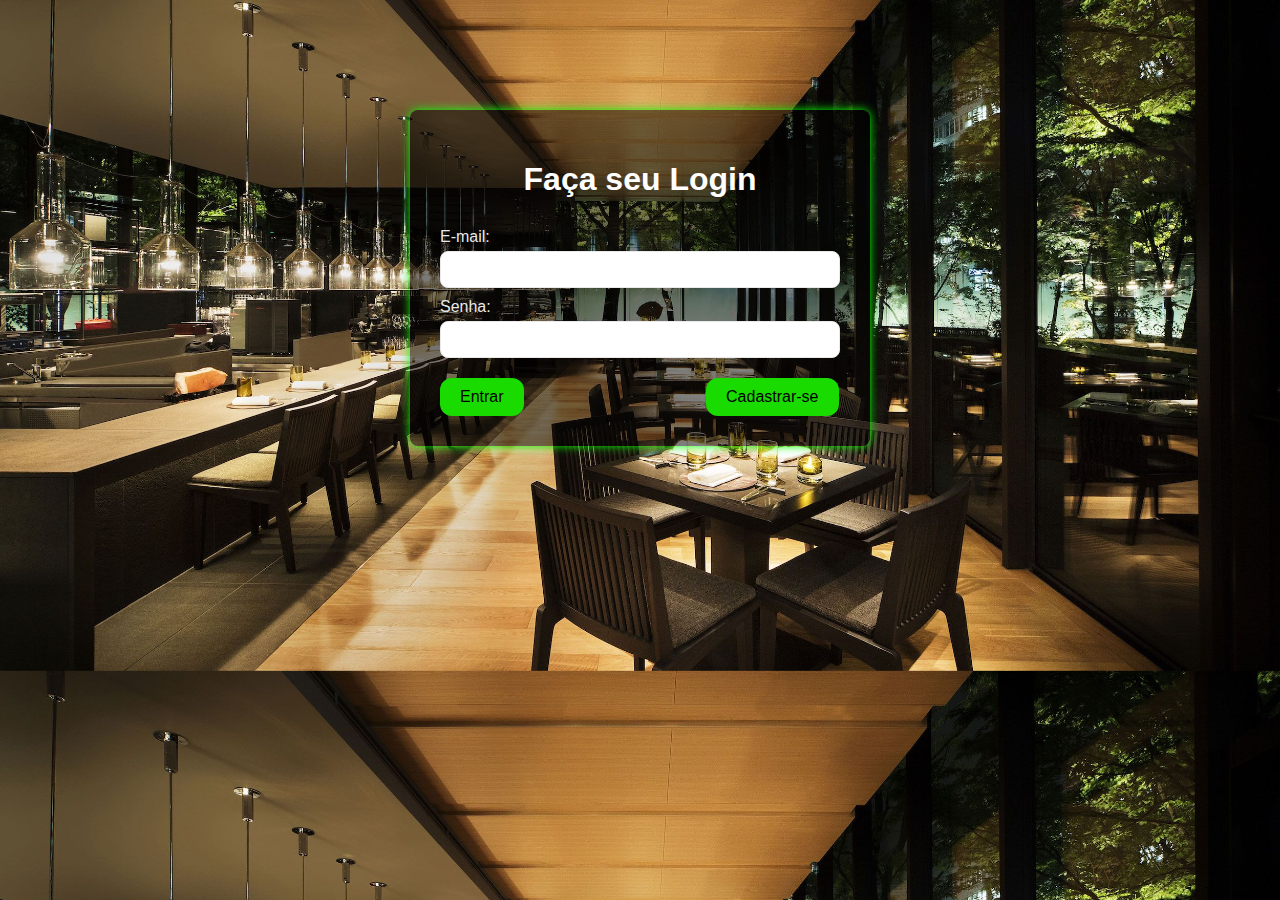
==== APPRestaurante/src/main/webapp/index.html @ c6161000 "Primeira versao" ====
<!DOCTYPE html>
<html>
<head>
  <title>Seja Bem-Vindo</title>
  <link rel="stylesheet" type="text/css" href="login.css">
</head>
<body>
<form>
<h1>Faça seu Login</h1>
<label for="nome">E-mail:</label>
<input type="text" id="nome" name="nome" required>

<label for="Senha">Senha:</label>
<input type="Senha" id="Senha" name="Senha" required>

<input type="submit" value="Entrar">

<input type="submit" id="Cadastrar" value="Cadastrar-se">
</form>
</body>
</html>
---- APPRestaurante/src/main/webapp/login.css ----
body {
    align-items: center;
    justify-content: center;
    font-family: Arial, sans-serif;
    margin: 0;
    padding: 110px;
    background-image: url(planodefundo.jpg);
    background-size: cover;
    background-position: center;
  }

  h1 {
    text-align: center;
    margin-bottom: 30px;
    color: white;
  }

  form {
    max-width: 400px;
    flex: 1;
    margin-right: 10px;
    margin: 0 auto;
    background: rgba(0, 0, 0, .5);
    padding: 30px;
    border-radius: 8px;
    box-shadow: 0px 0px 10px 0px rgb(9, 255, 0);
  }

  label {
    display: block;
    color: #e9e9e9;
    margin-bottom: 5px;
  }

  input[type="text"],
  input[type="E-mail"],
  input[type="Senha"] {
    width: 100%;
    padding: 10px;
    margin-bottom: 10px;
    border: 1px solid #e9e9e9;
    border-radius: 8px;
    box-sizing: border-box;
  }
  input[type="E-mail"]{
    padding: 20px;
  }
  input[type="submit"],
  input[type="Cadastrar"] {
    background-color: #1adb00;
    color: #000000;
    padding: 10px 20px;
    border: none;
    border-radius: 12px;
    cursor: pointer;
    font-size: 16px;
  }

  input[type="submit"]:hover,
  input[type="Cadastrar"]:hover {
    background-color: #1eff00;
  }
  input[id="Cadastrar"]{
    display: inline-block;
    margin-top: 10px;
    margin-left: 178px;
  }

  .led-container {
    display: flex;
    justify-content: center;
    margin-bottom: 20px;
  }

  .led {
    width: 10px;
    height: 10px;
    border-radius: 50%;
    background-color: red;
    margin: 5px;
    animation: ledAnimation 1s ease-in-out infinite alternate;
  }
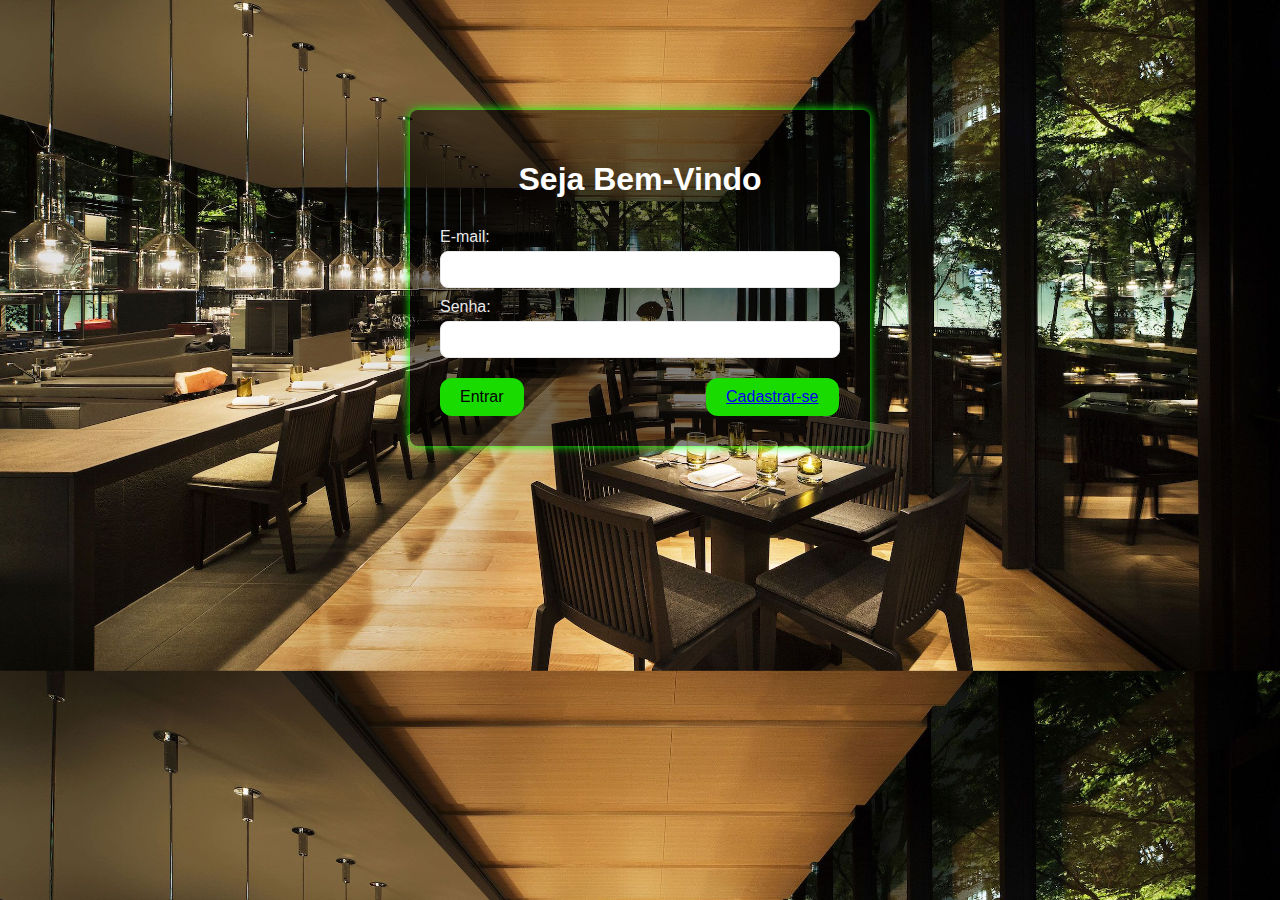
==== commit baad2aef: "Criado a Tela Cadastro de Usuário" ====
--- a/APPRestaurante/src/main/webapp/index.html
+++ b/APPRestaurante/src/main/webapp/index.html
@@ -1,21 +1,25 @@
 <!DOCTYPE html>
 <html>
+
 <head>
-  <title>Seja Bem-Vindo</title>
+  <title>Login</title>
   <link rel="stylesheet" type="text/css" href="login.css">
 </head>
+
 <body>
-<form>
-<h1>Faça seu Login</h1>
-<label for="nome">E-mail:</label>
-<input type="text" id="nome" name="nome" required>
+  <form>
+    <h1>Seja Bem-Vindo</h1>
+    <label for="nome">E-mail:</label>
+    <input type="text" id="nome" name="nome" required>
 
-<label for="Senha">Senha:</label>
-<input type="Senha" id="Senha" name="Senha" required>
+    <label for="Senha">Senha:</label>
+    <input type="Senha" id="Senha" name="Senha" required>
 
-<input type="submit" value="Entrar">
+    <input type="submit" value="Entrar">
 
-<input type="submit" id="Cadastrar" value="Cadastrar-se">
-</form>
+    <button><a href="cadastroCliente.html">Cadastrar-se</a></button>
+
+  </form>
 </body>
-</html>
+
+</html>--- a/APPRestaurante/src/main/webapp/login.css
+++ b/APPRestaurante/src/main/webapp/login.css
@@ -1,82 +1,90 @@
 body {
-    align-items: center;
-    justify-content: center;
-    font-family: Arial, sans-serif;
-    margin: 0;
-    padding: 110px;
-    background-image: url(planodefundo.jpg);
-    background-size: cover;
-    background-position: center;
-  }
+  align-items: center;
+  justify-content: center;
+  font-family: Arial, sans-serif;
+  margin: 0;
+  padding: 110px;
+  background-image: url(planodefundo.jpg);
+  background-size: cover;
+  background-position: center;
+}
 
-  h1 {
-    text-align: center;
-    margin-bottom: 30px;
-    color: white;
-  }
+h1 {
+  text-align: center;
+  margin-bottom: 30px;
+  color: white;
+}
 
-  form {
-    max-width: 400px;
-    flex: 1;
-    margin-right: 10px;
-    margin: 0 auto;
-    background: rgba(0, 0, 0, .5);
-    padding: 30px;
-    border-radius: 8px;
-    box-shadow: 0px 0px 10px 0px rgb(9, 255, 0);
-  }
+form {
+  max-width: 400px;
+  flex: 1;
+  margin-right: 10px;
+  margin: 0 auto;
+  background: rgba(0, 0, 0, .5);
+  padding: 30px;
+  border-radius: 8px;
+  box-shadow: 0px 0px 10px 0px rgb(9, 255, 0);
+}
 
-  label {
-    display: block;
-    color: #e9e9e9;
-    margin-bottom: 5px;
-  }
+label {
+  display: block;
+  color: #e9e9e9;
+  margin-bottom: 5px;
+}
 
-  input[type="text"],
-  input[type="E-mail"],
-  input[type="Senha"] {
-    width: 100%;
-    padding: 10px;
-    margin-bottom: 10px;
-    border: 1px solid #e9e9e9;
-    border-radius: 8px;
-    box-sizing: border-box;
-  }
-  input[type="E-mail"]{
-    padding: 20px;
-  }
-  input[type="submit"],
-  input[type="Cadastrar"] {
-    background-color: #1adb00;
-    color: #000000;
-    padding: 10px 20px;
-    border: none;
-    border-radius: 12px;
-    cursor: pointer;
-    font-size: 16px;
-  }
+input[type="text"],
+input[type="E-mail"],
+input[type="Senha"] {
+  width: 100%;
+  padding: 10px;
+  margin-bottom: 10px;
+  border: 1px solid #e9e9e9;
+  border-radius: 8px;
+  box-sizing: border-box;
+}
 
-  input[type="submit"]:hover,
-  input[type="Cadastrar"]:hover {
-    background-color: #1eff00;
-  }
-  input[id="Cadastrar"]{
-    display: inline-block;
-    margin-top: 10px;
-    margin-left: 178px;
-  }
+input[type="E-mail"] {
+  padding: 20px;
+}
 
-  .led-container {
-    display: flex;
-    justify-content: center;
-    margin-bottom: 20px;
-  }
+input[type="submit"] {
+  background-color: #1adb00;
+  color: #000000;
+  padding: 10px 20px;
+  border: none;
+  border-radius: 12px;
+  cursor: pointer;
+  font-size: 16px;
+}
 
-  .led {
-    width: 10px;
-    height: 10px;
-    border-radius: 50%;
-    background-color: red;
-    margin: 5px;
-    animation: ledAnimation 1s ease-in-out infinite alternate;
-  }+button {
+  background-color: #1adb00;
+  color: #000000;
+  padding: 10px 20px;
+  border: none;
+  border-radius: 12px;
+  cursor: pointer;
+  font-size: 16px;
+  display: inline-block;
+  margin-top: 10px;
+  margin-left: 178px;
+}
+
+input[type="submit"]:hover {
+  background-color: #1eff00;
+}
+
+.led-container {
+  display: flex;
+  justify-content: center;
+  margin-bottom: 20px;
+}
+
+.led {
+  width: 10px;
+  height: 10px;
+  border-radius: 50%;
+  background-color: red;
+  margin: 5px;
+  animation: ledAnimation 1s ease-in-out infinite alternate;
+}